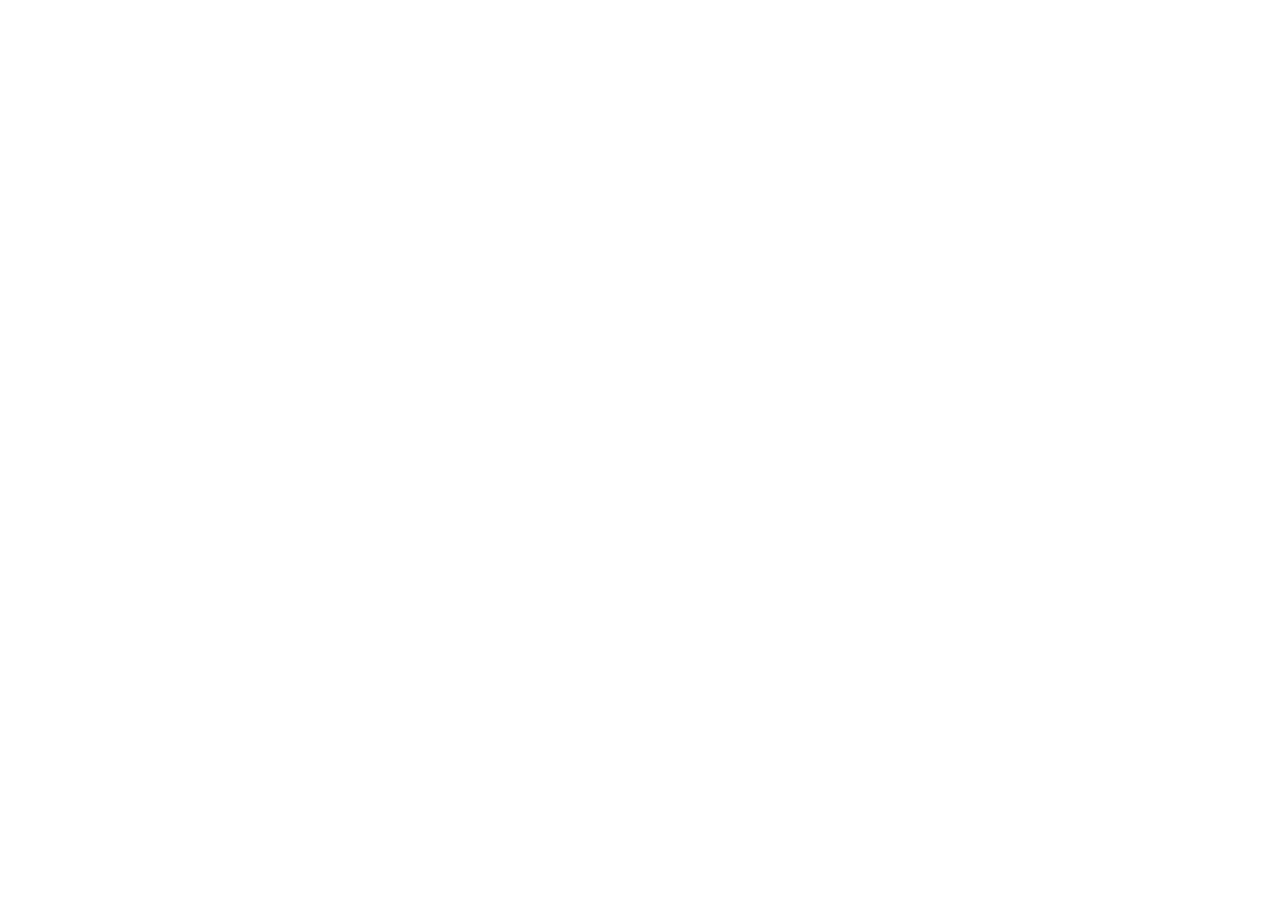
==== index.html @ 8e4aa058 "feat: initialize Gatekeeper application scaffold Set up the project structure with Vite, React, Tail" ====
<!doctype html>
<html lang="en">
  <head>
    <meta charset="UTF-8" />
    <meta name="viewport" content="width=device-width, initial-scale=1.0" />
    <title>Gatekeeper - License Plate Gate Access Control</title>
    <meta name="description" content="High-speed vehicle gate access scanner for Android: reads license plates, verifies against CSV database, displays registrant, classification, and student names with instant green/red gate status lights and security log history." />
    <meta property="og:title" content="Gatekeeper - License Plate Gate Access Control" />
    <meta property="og:description" content="High-speed vehicle gate access scanner for Android: reads license plates, verifies against CSV database, displays registrant, classification, and student names with instant green/red gate status lights and security log history." />
    <meta property="og:type" content="website" />
    <meta name="twitter:card" content="summary_large_image" />
    <meta name="theme-color" content="#09090b" />
    <meta name="mobile-web-app-capable" content="yes" />
    <meta name="apple-mobile-web-app-capable" content="yes" />
    <meta name="apple-mobile-web-app-status-bar-style" content="black-translucent" />
    <meta name="apple-mobile-web-app-title" content="Gatekeeper" />
    <link rel="manifest" href="/manifest.json" />
    <link rel="icon" type="image/svg+xml" href="/icon.svg" />
    <link rel="apple-touch-icon" href="/icon.svg" />
  </head>
  <body>
    <div id="root"></div>
    <script type="module" src="/src/main.tsx"></script>
  </body>
</html>
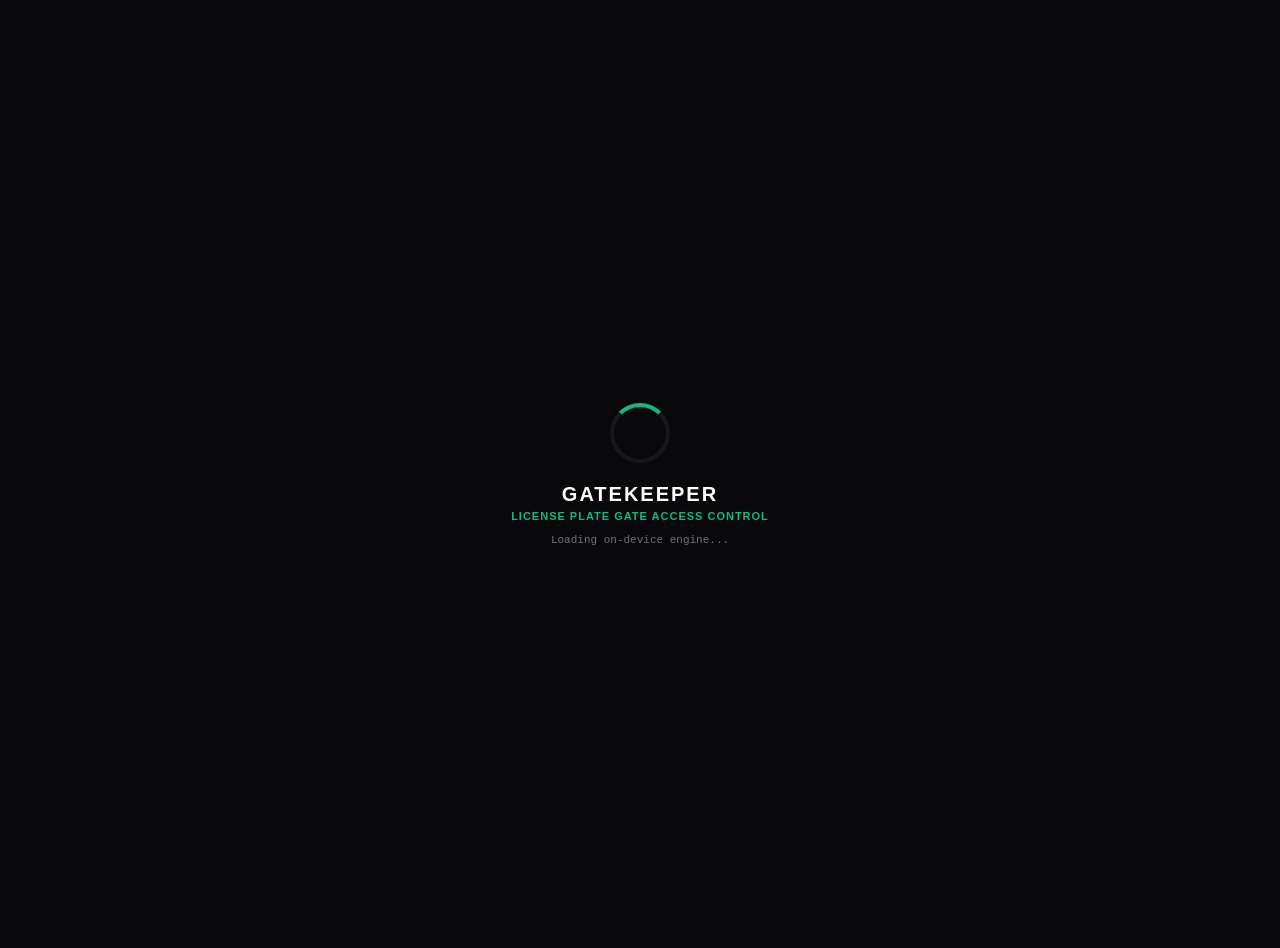
==== commit 599f2330: "feat(ui): implement loading screen for app startup Add a branded loading splash screen with a CSS an" ====
--- a/index.html
+++ b/index.html
@@ -18,8 +18,24 @@
     <link rel="icon" type="image/svg+xml" href="/icon.svg" />
     <link rel="apple-touch-icon" href="/icon.svg" />
   </head>
-  <body>
-    <div id="root"></div>
+  <body style="background-color: #09090b; color: #ffffff; margin: 0; padding: 0; overflow-x: hidden;">
+    <div id="root">
+      <div style="display: flex; flex-direction: column; align-items: center; justify-content: center; height: 100vh; background-color: #09090b; color: #ffffff; font-family: -apple-system, BlinkMacSystemFont, 'Segoe UI', Roboto, sans-serif; text-align: center; padding: 24px;">
+        <div style="width: 52px; height: 52px; border: 4px solid #18181b; border-top: 4px solid #10b981; border-radius: 50%; animation: gk-spin 0.8s linear infinite; margin-bottom: 20px;"></div>
+        <div style="font-size: 20px; font-weight: 900; letter-spacing: 2px; color: #ffffff;">GATEKEEPER</div>
+        <div style="font-size: 11px; color: #10b981; font-weight: 600; text-transform: uppercase; letter-spacing: 1px; margin-top: 4px;">License Plate Gate Access Control</div>
+        <div style="font-size: 11px; color: #71717a; margin-top: 12px; font-family: monospace;">Loading on-device engine...</div>
+      </div>
+    </div>
+    <style>
+      @keyframes gk-spin { 0% { transform: rotate(0deg); } 100% { transform: rotate(360deg); } }
+      html, body { background-color: #09090b !important; }
+    </style>
+    <script>
+      window.addEventListener('error', function(e) {
+        console.error('Gatekeeper startup error:', e.message, e.filename, e.lineno);
+      });
+    </script>
     <script type="module" src="/src/main.tsx"></script>
   </body>
 </html>
